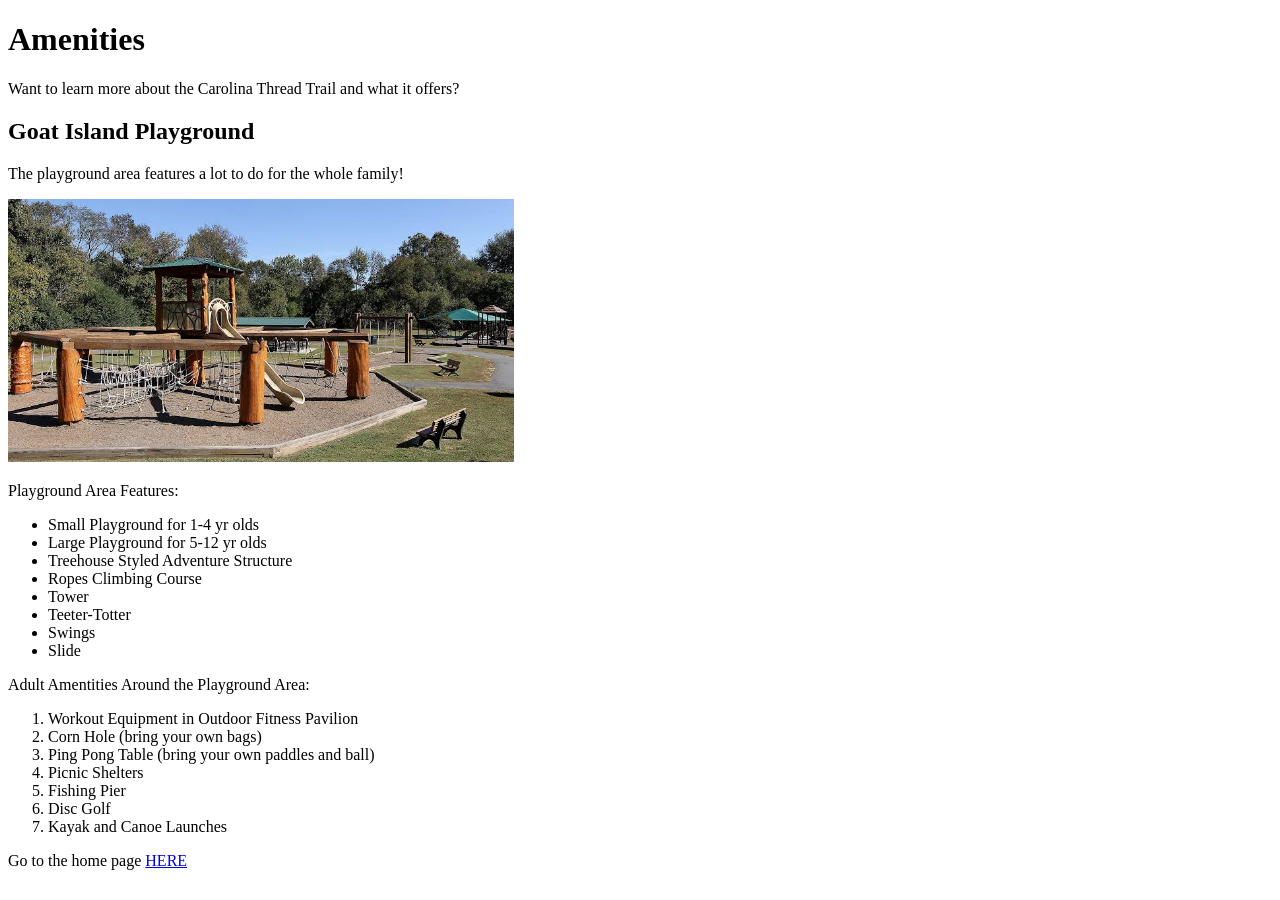
==== page2.HTML @ 79aa7bae "Made new Repo, added Wk2 Hmwk" ====
<!DOCTYPE html>
<html>
    <body>
        <header>
            <!-- Tell readers about the main subject -->
            <h1>Amenities</h1>
            <p>Want to learn more about the Carolina Thread Trail and what it offers?</p>
        </header>
        <main>
            <article>
                <!--List multiple features to gain interest, & let users know it's kid friendly-->
            <h2>Goat Island Playground</h2>
            <p>The playground area features a lot to do for the whole family!</p>
            <img src="./Images/goat-island-playground.jpeg" alt="Goat Island Playground" width="40%" />
            <section>
                <!-- List playground features by bullet -->
                <p>Playground Area Features:</p>
                <ul>
                <li>Small Playground for 1-4 yr olds
                <li>Large Playground for 5-12 yr olds</li>
                <li>Treehouse Styled Adventure Structure</li>
                <li>Ropes Climbing Course 
                <li>Tower</li>  
                <li>Teeter-Totter</li>
                <li>Swings</li>
                <li>Slide</li>
                </ul>
            </section>
            <section>
                <!--List numbered features for adult play use-->
                <p>Adult Amentities Around the Playground Area:</p>
                <ol>
                <li>Workout Equipment in Outdoor Fitness Pavilion</li>
                <li>Corn Hole (bring your own bags)</li>
                <li>Ping Pong Table (bring your own paddles and ball)</li>
                <li>Picnic Shelters</li>
                <li>Fishing Pier</li>
                <li>Disc Golf</li>
                <li>Kayak and Canoe Launches</li>
                </ol>
            </section>
            </article>
        </main>
            <footer>
                <!--Give option to click Home page to go back to previous page-->
                <p>Go to the home page <a href="index.HTML">HERE</a></p>
            </footer>
    </body>
</html>
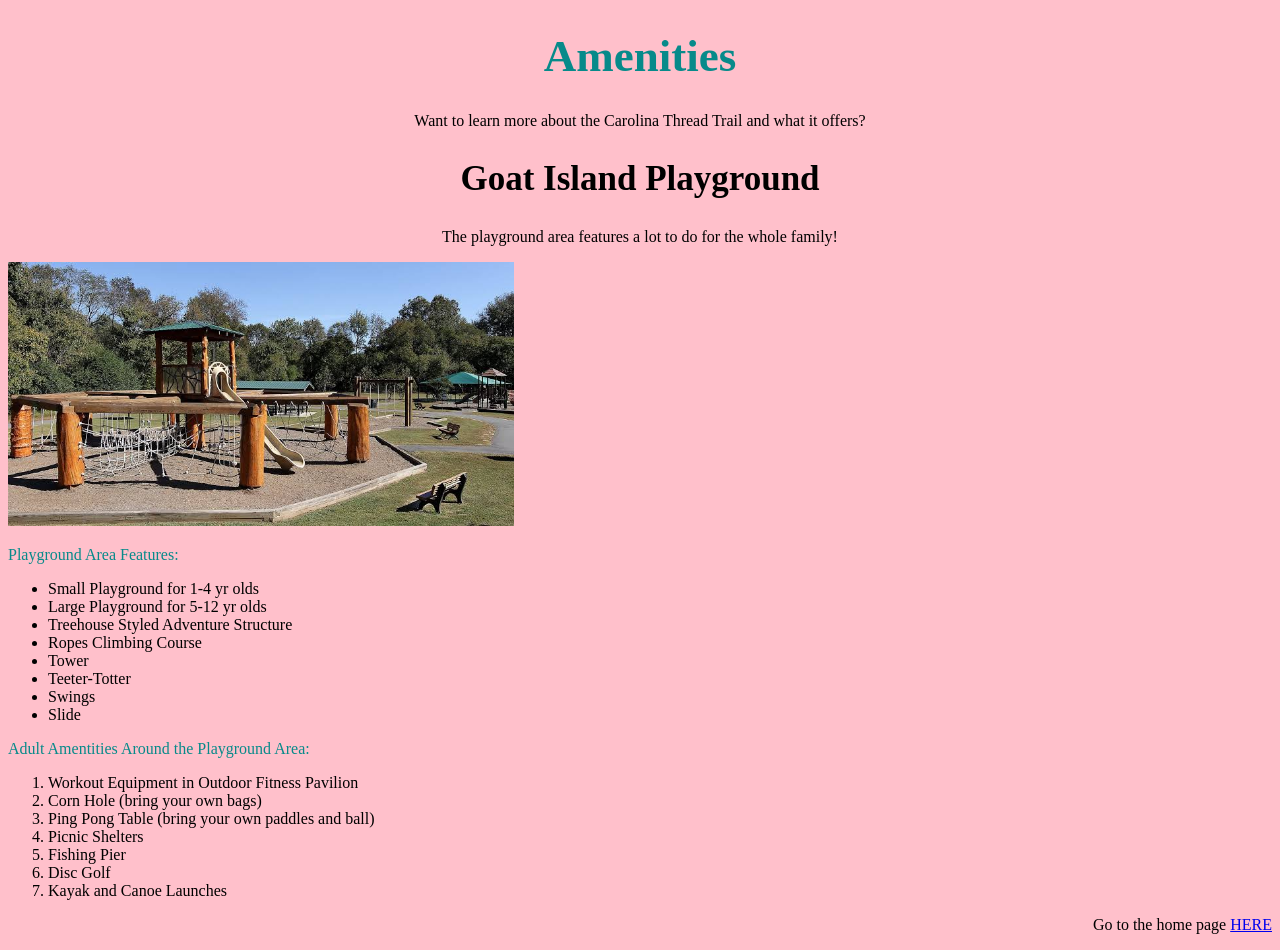
==== commit 701db8c7: "added flexboxes, classes, id's" ====
--- a/page2.HTML
+++ b/page2.HTML
@@ -1,20 +1,24 @@
 <!DOCTYPE html>
 <html>
+    <head>
+        <link rel="stylesheet" href="./css/style.css" />
+    </head>
     <body>
         <header>
             <!-- Tell readers about the main subject -->
-            <h1>Amenities</h1>
-            <p>Want to learn more about the Carolina Thread Trail and what it offers?</p>
+            <h1 id="maintitle">Amenities</h1>
+            <p class="Subtitle">Want to learn more about the Carolina Thread Trail and what it offers?</p>
         </header>
         <main>
             <article>
                 <!--List multiple features to gain interest, & let users know it's kid friendly-->
             <h2>Goat Island Playground</h2>
-            <p>The playground area features a lot to do for the whole family!</p>
+            <p class="Subtitle">The playground area features a lot to do for the whole family!</p>
             <img src="./Images/goat-island-playground.jpeg" alt="Goat Island Playground" width="40%" />
             <section>
                 <!-- List playground features by bullet -->
-                <p>Playground Area Features:</p>
+                <!--styled below section with sectiontitle1 label-->
+                <p id="sectiontitle1">Playground Area Features:</p>
                 <ul>
                 <li>Small Playground for 1-4 yr olds
                 <li>Large Playground for 5-12 yr olds</li>
@@ -28,7 +32,8 @@
             </section>
             <section>
                 <!--List numbered features for adult play use-->
-                <p>Adult Amentities Around the Playground Area:</p>
+                <!--styled below section with sectiontitle2 label-->
+                <p id="sectiontitle2">Adult Amentities Around the Playground Area:</p>
                 <ol>
                 <li>Workout Equipment in Outdoor Fitness Pavilion</li>
                 <li>Corn Hole (bring your own bags)</li>
@@ -43,7 +48,7 @@
         </main>
             <footer>
                 <!--Give option to click Home page to go back to previous page-->
-                <p>Go to the home page <a href="index.HTML">HERE</a></p>
+                <p class="footerlink">Go to the home page <a href="index.HTML">HERE</a></p>
             </footer>
     </body>
 </html>
--- a/css/style.css
+++ b/css/style.css
@@ -0,0 +1,42 @@
+body {
+  background-color: pink;
+}
+
+h1 {
+  text-align: center;
+  font-size: 45px; 
+  font-family:'Lucida Sans'
+}
+
+h2 {
+  text-align: center;
+  font-size: 35px;
+  font-family:'Lucida Sans'
+}
+
+p {
+  text-align: left;
+}
+
+.Subtitle {
+  text-align: center
+}
+
+.footerlink {
+  text-align: right
+}
+
+#maintitle {
+  color:rgb(7, 138, 138)
+}
+
+#sectiontitle1 {
+  color: rgb(7, 138, 138)
+}
+#sectiontitle2 {
+  color: rgb(7, 138, 138)
+}
+.flex-container {
+  display: flex;
+  justify-content:space-evenly
+}
